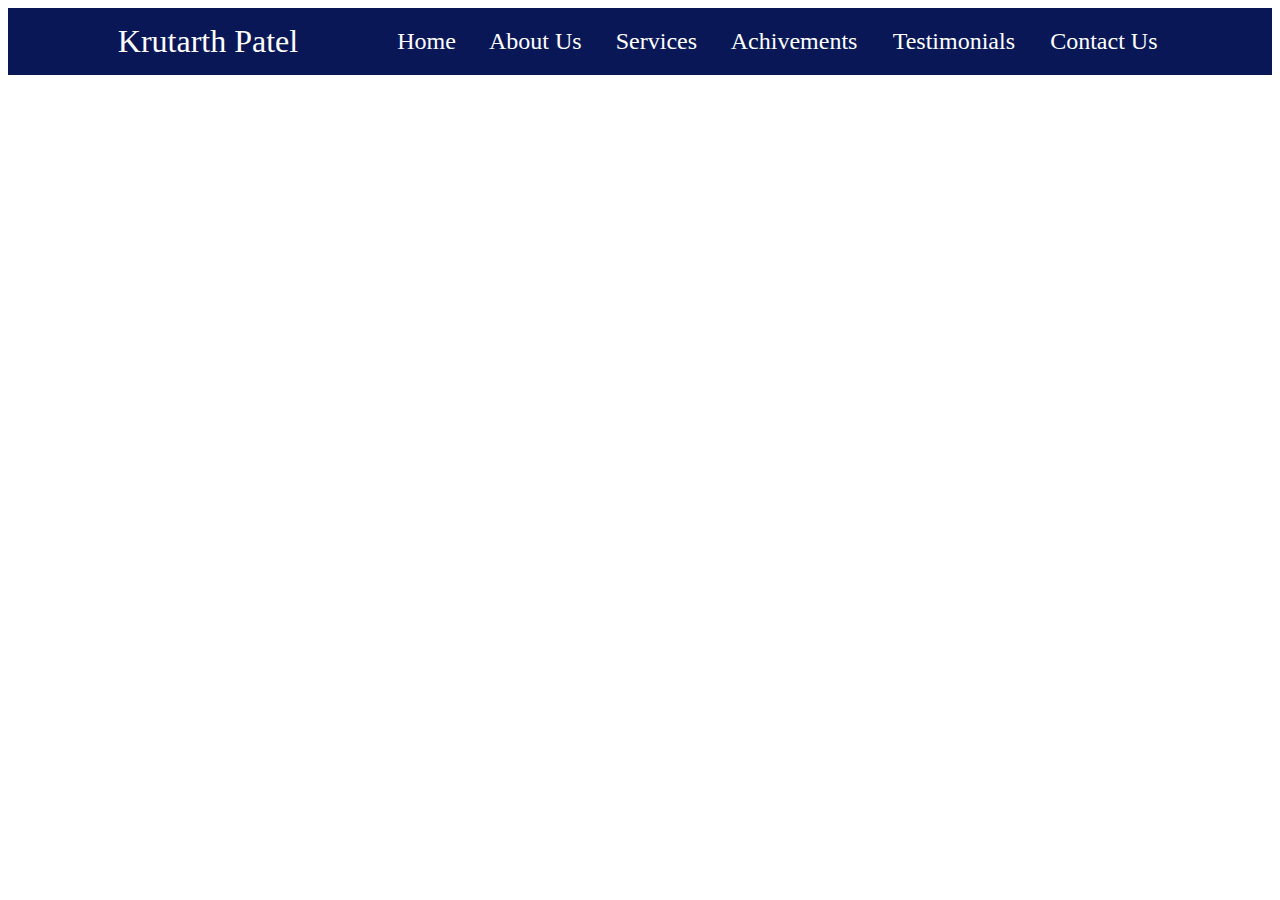
==== index.html @ 2ebc7e75 "Link And Index.html" ====
<!DOCTYPE html>
<html lang="en">
<head>
    <meta charset="UTF-8">
    <meta name="viewport" content="width=device-width, initial-scale=1.0">
    <title>My Website</title>
    <style>
        /* *{
            margin: 0;
            padding: 0;
        } */

        a{
            text-decoration: none;
        }
    </style>
</head>
<body> 
    <!-- Start of Navigation -->
    <table width="100%" border="0" cellspacing="0" cellpadding="0" bgcolor="#091757" id="Navigation">
        <tr>
            <td>
                <table border="0" width="85%" cellpadding="15" cellspacing="0" align="center">
                    <tr>
                        <td>
                            <font color="#fff" size="6" face="calibri">
                                Krutarth Patel
                            </font>
                        </td>

                        <td>
                            
                        </td>
                        <td>

                        </td>

                        <td>
                            <a href="#">
                                <font face="calibri" size="5" color="#fff">
                                    Home
                                </font>
                            </a>
                        </td>
                        <td>
                            <a href="#aboutus">
                                <font face="calibri" size="5" color="#fff">
                                    About Us
                                </font>
                            </a>
                        </td>
                        <td>
                            <a href="#">
                                <font face="calibri" size="5" color="#fff">
                                    Services
                                </font>
                            </a>
                        </td>
                        <td>
                            <a href="#">
                                <font face="calibri" size="5" color="#fff">
                                    Achivements
                                </font>
                            </a>
                        </td>
                        <td>
                            <a href="#">
                                <font face="calibri" size="5" color="#fff">
                                    Testimonials
                                </font>
                            </a>
                        </td>
                        <td>
                            <a href="#">
                                <font face="calibri" size="5" color="#fff">
                                    Contact Us
                                </font>
                            </a>
                        </td>
                    </tr>
                </table>
            </td>
        </tr>
    </table>    

    <!-- End of Navigation -->

    <!-- start of About Us -->
</body>
</html>
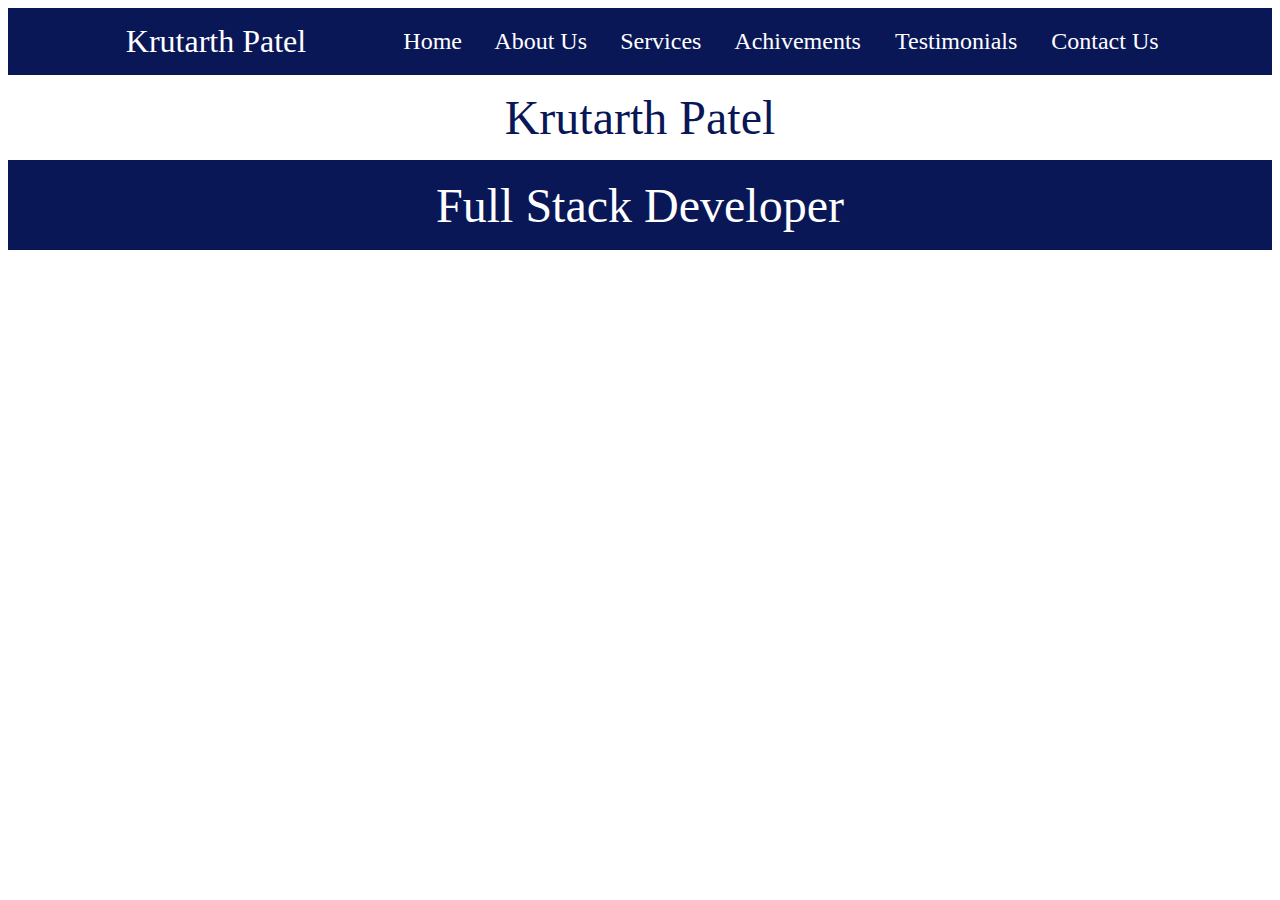
==== commit 9db0c7f5: "Index Icon" ====
--- a/index.html
+++ b/index.html
@@ -13,7 +13,14 @@
         a{
             text-decoration: none;
         }
+
+        .aman{
+            color: blue;
+        }
     </style>
+
+
+    <link rel="stylesheet" href="https://cdnjs.cloudflare.com/ajax/libs/font-awesome/6.4.2/css/all.min.css" integrity="sha512-z3gLpd7yknf1YoNbCzqRKc4qyor8gaKU1qmn+CShxbuBusANI9QpRohGBreCFkKxLhei6S9CQXFEbbKuqLg0DA==" crossorigin="anonymous" referrerpolicy="no-referrer" />
 </head>
 <body> 
     <!-- Start of Navigation -->
@@ -24,7 +31,7 @@
                     <tr>
                         <td>
                             <font color="#fff" size="6" face="calibri">
-                                Krutarth Patel
+                                <i class="fa-solid fa-code"></i> &nbsp;Krutarth Patel
                             </font>
                         </td>
 
@@ -37,9 +44,11 @@
 
                         <td>
                             <a href="#">
+                                <!-- <span id="aman"> -->
                                 <font face="calibri" size="5" color="#fff">
                                     Home
                                 </font>
+                                <!-- </span> -->
                             </a>
                         </td>
                         <td>
@@ -85,6 +94,45 @@
 
     <!-- End of Navigation -->
 
+
+
     <!-- start of About Us -->
+    <table cellspacing="0" cellpadding="0" border="0" width="100%" id="intro" bgcolor="">
+        <tr>
+            <td>
+                <table cellspacing="0" cellpadding="15" border="0" width="80%" align="center" height="40px">
+                    <tr>
+                        <td align="center">
+                            <font size="7" color="#091757" face="verdana">
+                                Krutarth Patel
+                            </font>
+                        </td>
+                    </tr>
+                </table>
+            </td>
+        </tr>
+        <tr>
+            <td>
+                <table cellspacing="0" cellpadding="15" border="0" width="100%" align="center" height="90px" bgcolor="#091757">
+                    <tr>
+                        <td align="center">
+                            <font size="7" color="#fff" face="verdana">
+                                Full Stack Developer
+                            </font>
+                        </td>
+                    </tr>
+                </table>
+            </td>
+        </tr>
+    </table>
+
+
+    <!-- End of About us -->
+
+    <!-- <script>
+        document.getElementById("aman").innerHTML = "Niyanta";
+        document.getElementById("aman").style.color = '#fff';
+        document.getElementById("aman").style.fontSize = '30px';
+    </script> -->
 </body>
 </html>